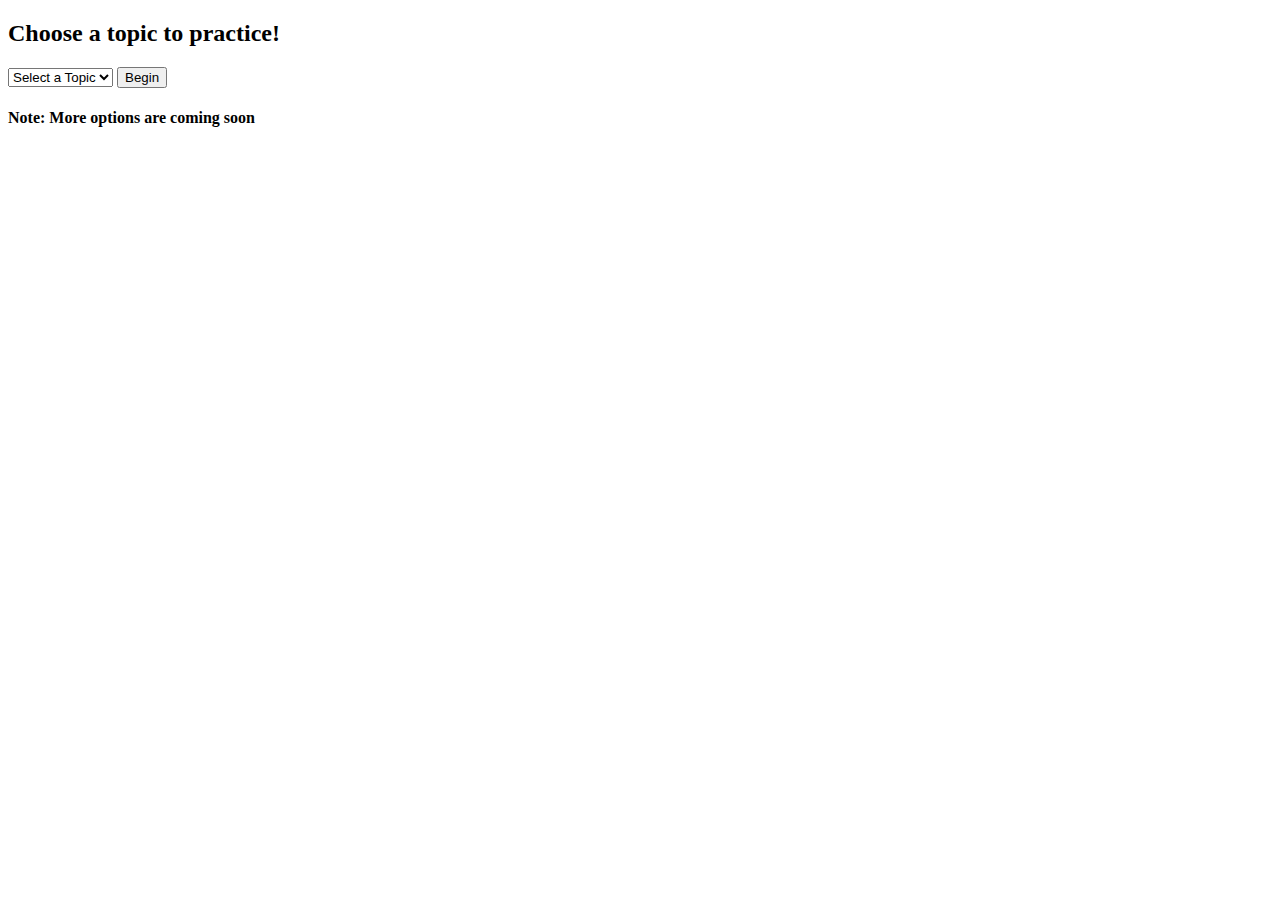
==== index.html @ a22c6f75 "Testing" ====
<!DOCTYPE html>
<html>
<head>
    <title>Mathematics</title>
    <link rel="stylesheet" type="text/css" href="styles.css">
	<link rel="shortcut icon" type="image/x-icon" href="m.png" />
</head>
<body>
    <div class="selector">
        <h2>Choose a topic to practice!</h2>
        <select id="mathTopic">
            <option value="">Select a Topic</option>
            <option value="addition.html">Addition</option>
            <option value="subtraction.html">Subtraction</option>
            <option value="multiplication.html">Multiplication</option>
            <option value="division.html">Division</option>
	    <option value="algebra.html">Algebra</option>
		<option value="index.html">Coming Soon</option>
        </select>
        <button onclick="goToTopic()">Begin</button>
		<h4>Note: More options are coming soon</h4>
    </div>
	<div id="snowflakes-container"></div>
    <script src="script.js"></script>
</body>
</html>
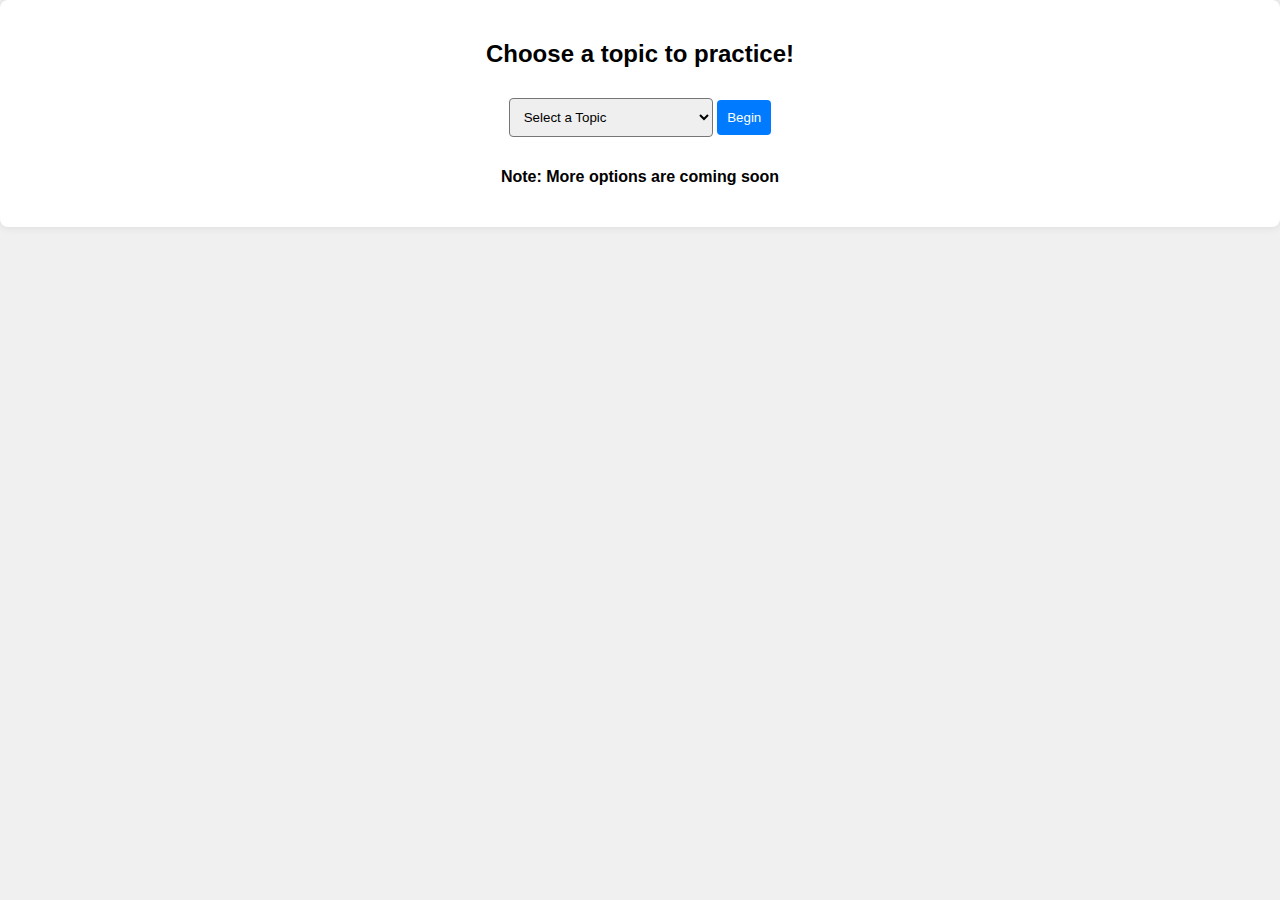
==== commit 3b118c7f: "Added percentage to the list" ====
--- a/index.html
+++ b/index.html
@@ -14,13 +14,12 @@
             <option value="subtraction.html">Subtraction</option>
             <option value="multiplication.html">Multiplication</option>
             <option value="division.html">Division</option>
+            <option value="">Percentage (Coming Soon)</option>
 	    <option value="algebra.html">Algebra</option>
-		<option value="index.html">Coming Soon</option>
         </select>
         <button onclick="goToTopic()">Begin</button>
 		<h4>Note: More options are coming soon</h4>
     </div>
-	<div id="snowflakes-container"></div>
     <script src="script.js"></script>
 </body>
 </html>
--- a/styles.css
+++ b/styles.css
@@ -0,0 +1,62 @@
+body {
+    font-family: Arial, sans-serif;
+    background-color: #f0f0f0;
+    margin: 0;
+    padding: 0;
+}
+
+.container {
+    max-width: 1200px;
+    margin: 0 auto;
+    padding: 20px;
+}
+
+.selector {
+    background: #fff;
+    padding: 20px;
+    border-radius: 8px;
+    box-shadow: 0 0 10px rgba(0, 0, 0, 0.1);
+    text-align: center;
+    margin-bottom: 20px;
+}
+
+select, button {
+    padding: 10px;
+    margin: 10px 0;
+    border-radius: 4px;
+}
+
+button {
+    background-color: #007bff;
+    color: white;
+    border: none;
+    cursor: pointer;
+}
+
+button:hover {
+    background-color: #0056b3;
+}
+
+/* General list styles */
+ul, ol {
+    list-style: none;
+    padding: 0;
+    margin: 20px 0;
+}
+
+/* Style for each list item */
+ul li, ol li {
+    padding: 10px 0;
+    border-bottom: 1px solid #eaeaea;
+    font-size: 16px;
+    color: #333;
+}
+
+/* Removes border from the last item */
+ul li:last-child, ol li:last-child {
+    border-bottom: none;
+}
+
+/* Optional: Style for hover effect */
+ul li:hover, ol li:hover {
+    background-color: #e0e0e0;
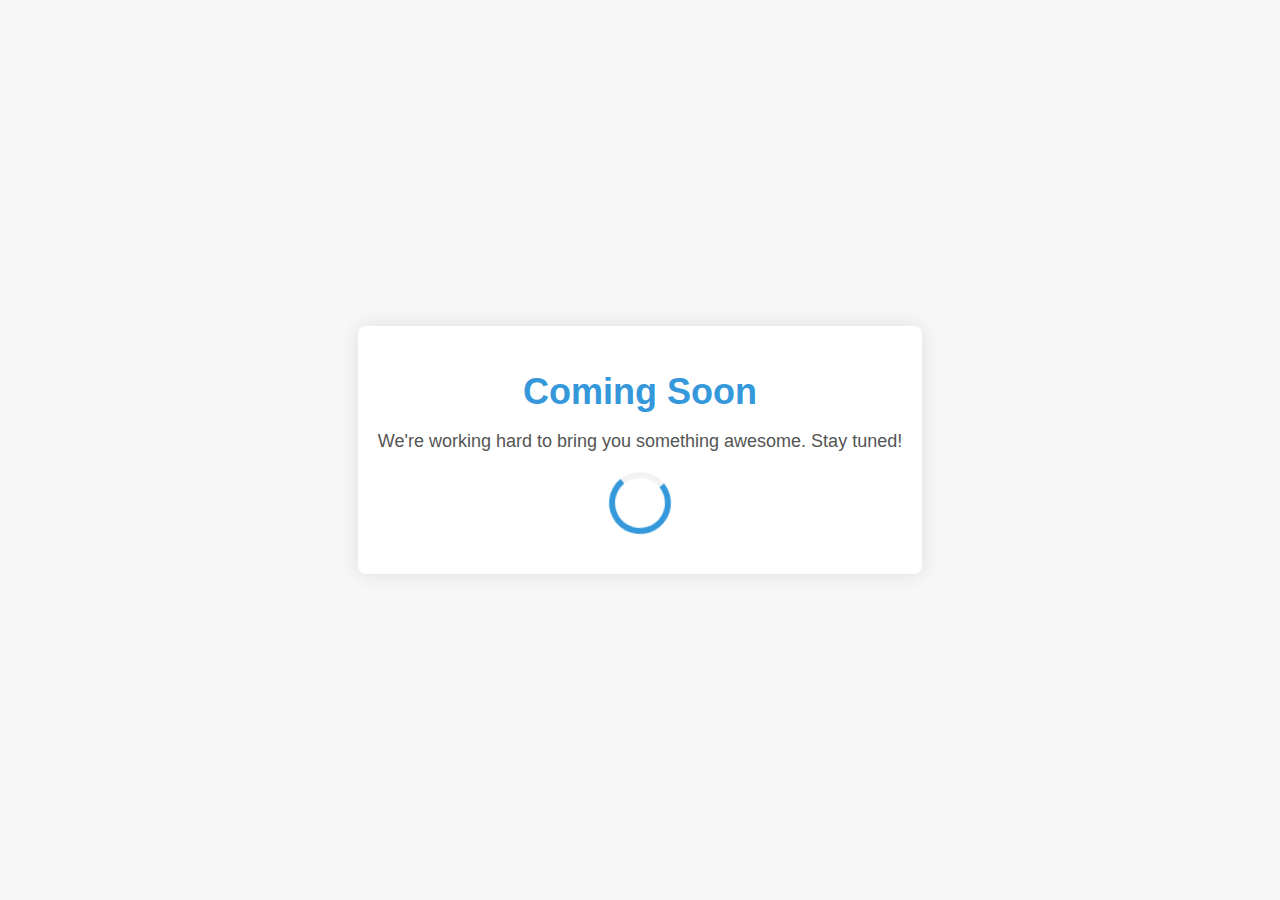
==== commit e1b145af: "Yas" ====
--- a/index.html
+++ b/index.html
@@ -1,25 +1,9 @@
 <!DOCTYPE html>
-<html>
+<html lang="en">
 <head>
-    <title>Mathematics</title>
-    <link rel="stylesheet" type="text/css" href="styles.css">
-	<link rel="shortcut icon" type="image/x-icon" href="m.png" />
+    <meta charset="UTF-8">
+    <meta http-equiv="refresh" content="0;url=comingsoon.html">
+    <title>Redirecting...</title>
+    <!-- Optional: Add other meta tags, styles, or scripts here -->
 </head>
-<body>
-    <div class="selector">
-        <h2>Choose a topic to practice!</h2>
-        <select id="mathTopic">
-            <option value="">Select a Topic</option>
-            <option value="addition.html">Addition</option>
-            <option value="subtraction.html">Subtraction</option>
-            <option value="multiplication.html">Multiplication</option>
-            <option value="division.html">Division</option>
-            <option value="">Percentage (Coming Soon)</option>
-	    <option value="algebra.html">Algebra</option>
-        </select>
-        <button onclick="goToTopic()">Begin</button>
-		<h4>Note: More options are coming soon</h4>
-    </div>
-    <script src="script.js"></script>
-</body>
-</html>
+</html>